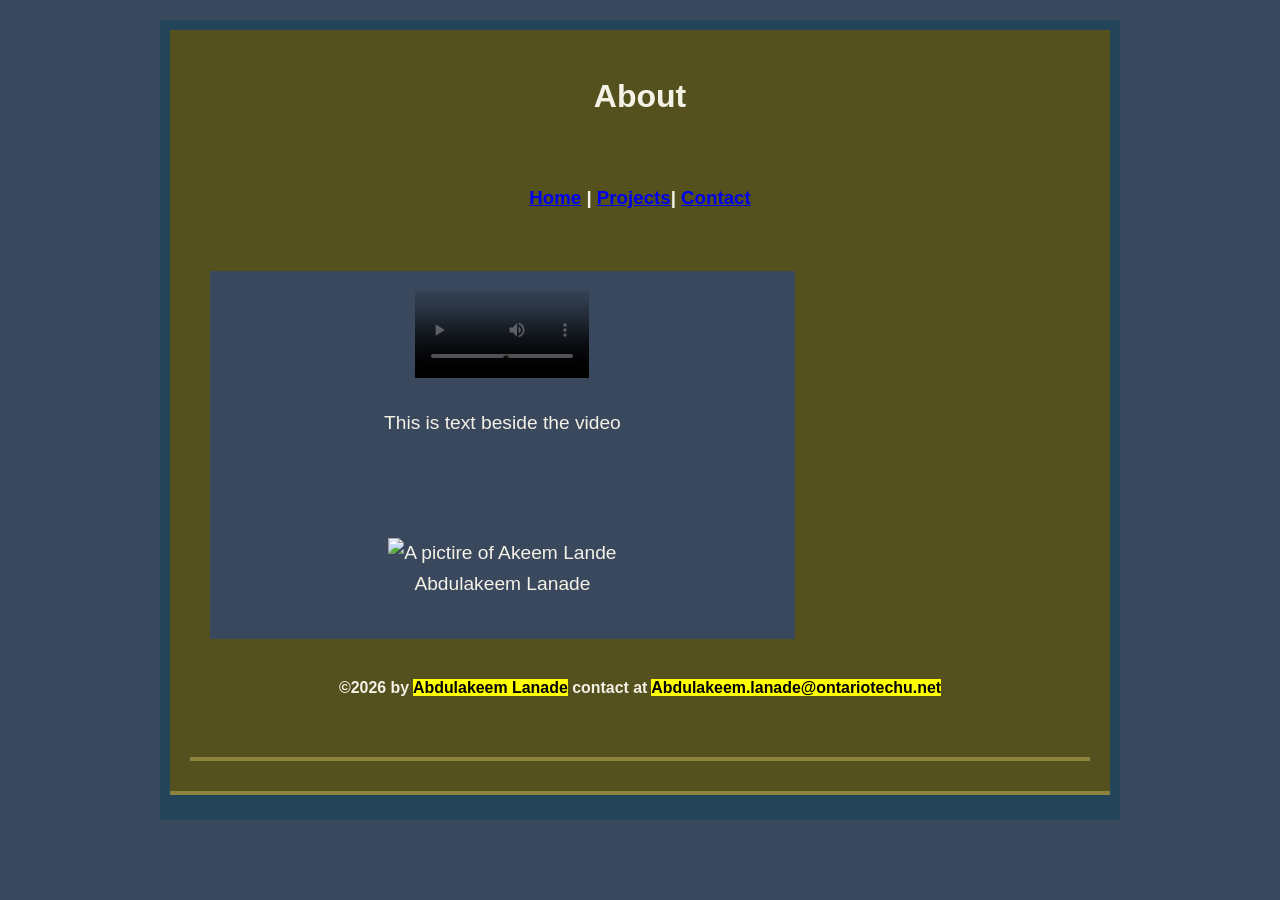
==== About_Page.html @ aab09a95 "did some polishing for all 4 pages in CSS, and made sure that the form had corret typing for phone n" ====
<!DOCTYPE html>
<html lang="en">
    <head>
        <meta charset="UTF-8">
        <meta name="viewport" content="width=device-width, initial-scale=1.0">
        <link rel="stylesheet" type="text/css" href="base.css">
        <title>About Me</title>
    </head>



<body>
    <div id="wrapper"> <!--gonna put everything on this page within a nice diagnal gradient*/ -->

        <header> <!-- Header tag because this goes on the top of the screen-->
            <h1> About</h1>
                <nav> <!-- Nav tag for the navigation bar-->
                    <h3>    
                        <a href="Home_Page.html">Home</a> | <a href="Projects.html">Projects</a>| <a href="Contact_Page.html">Contact</a> 
                    </h3>
                </nav>
        <header>
            
        <main>
        <video
            id="Video_About"
            controls 
            preload="auto" 
            poster="Media/Portrait_Placeholder.png"
            style="width:32%"
            loop>
            <source src = "Media/on_record.mp4" type="video/mp4">
        </video>

        <article id="Text_About">
            <p>This is text beside the video</p>
        </article>
        <br>
        <br>

        <figure>
            <img class="Pic_About" 
            src="Media/Portrait_Placeholder.png" 
            alt=" A pictire of Akeem Lande" 
            style="width: 32%">
        <figcaption> Abdulakeem Lanade</figcaption>
        </figure>

        
    
    </main>


        <footer> <!--This footer will be at the bottem of every page-->
            <h5>©2026 by <mark>Abdulakeem Lanade</mark> contact at <mark>Abdulakeem.lanade@ontariotechu.net</mark></h5> <!-- I put the mark there just to make it feel differnt from the one from the pdf example-->
        </footer>

    </div>
</body>
</html>
---- base.css ----
@charset "UTF-8"; /* tells browser how to interpret the css styling */


    /* I also wacthed a video on how to use it 
    https://www.youtube.com/watch?v=qvx2SZzoqqQ&t=165s
    3:12
    */



section { /* on the project page all the projects are kept in a section tag*/
  padding: 40px 20px;
}

.card{/* This applies to each indivisiual project on the projects page */
    /* Because card is a CLASS not an ID (like the wrapper) its uses a '.' to be called in CSS*/
  
  background-color: #8E8241;
  border: 1px solid #3d6680;
  border-radius: 30px; /* Rounds the corners of the projects */
  padding: 20px; /* increases the size of each project box */

}



body {
    box-sizing: border-box;  /* while working on the style sheet boxes kept changing position so I went on reddit for a soloution, I found a property called box sizing which in short makes it so if two elements have the same width and height and differnt amounts of padding there sizes will turn out the exact same*/
    background-color: #3A485E;
    font-family: 'Trebuchet MS', 'Lucida Sans Unicode', 'Lucida Grande', 'Lucida Sans', Arial, sans-serif;
    color: #F4F1E6;
    line-height: 1.6; /* Line height determines the size inbetween lines for div elements I saw online 1.6 is the standard*/
}

#wrapper {
    box-sizing: border-box; 
    width: 960px;
    min-height: 800px; 
    margin: 20px auto;
    padding: 10px;
    background-color: #24445A;
    max-width: auto; /* stops the wrapper from overflowing*/
}

header {
    box-sizing: border-box; 
    background-color: #54511F;
    padding: 20px;
    margin-bottom: 10px;
    text-align: center;
    border-bottom: 4px solid #8E8241;
}

main {
    box-sizing: border-box; 
    background-color: #3A485E;
    font-size: larger;
    padding: 20px;
    width: 68%;
    float: left;
    
    
}

aside {
    box-sizing: border-box; 
    background-color: #8E8241;
    color: #1d1b0a; 
    font-size: larger;
    padding: 20px;
    width: 30%;
    float: right;
}


nav{
    box-sizing: border-box;
    background-color: #54511F;
    padding: 20px;
    margin-top: 10px;
    text-align: center;

}

footer {
    clear: both; /* keeps footer below the floated columns */
    background-color: #54511F;
    font-size: larger;
    padding: 10px;
    margin-top: 10px;
    text-align: center; /*keeps the text of the footer in the center*/
}
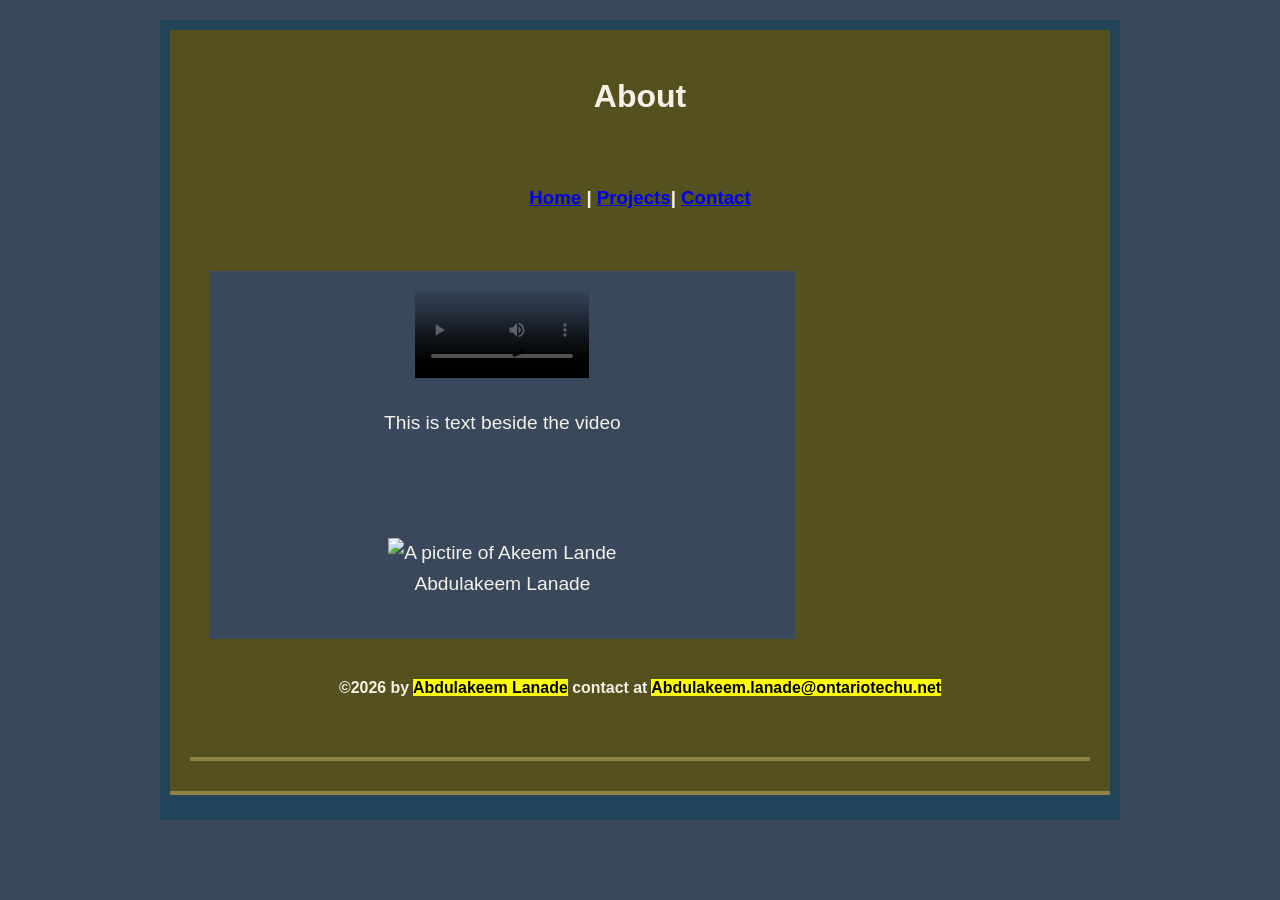
==== commit 37737473: "Began working on the other css files" ====
--- a/About_Page.html
+++ b/About_Page.html
@@ -9,52 +9,45 @@
 
 
 
-<body>
-    <div id="wrapper"> <!--gonna put everything on this page within a nice diagnal gradient*/ -->
-
-        <header> <!-- Header tag because this goes on the top of the screen-->
-            <h1> About</h1>
-                <nav> <!-- Nav tag for the navigation bar-->
-                    <h3>    
-                        <a href="Home_Page.html">Home</a> | <a href="Projects.html">Projects</a>| <a href="Contact_Page.html">Contact</a> 
-                    </h3>
-                </nav>
-        <header>
-            
+    <body>
+        <div id="wrapper"> <!--gonna put everything on this page within a nice diagnal gradient*/ -->
+            <header> <!-- Header tag because this goes on the top of the screen-->
+                <h1> About</h1>
+                    <nav> <!-- Nav tag for the navigation bar-->
+                        <h3>    
+                            <a href="Home_Page.html">Home</a> | <a href="Projects.html">Projects</a>| <a href="Contact_Page.html">Contact</a> 
+                        </h3>
+                    </nav>
+            <header>
+                
         <main>
-        <video
-            id="Video_About"
-            controls 
-            preload="auto" 
-            poster="Media/Portrait_Placeholder.png"
-            style="width:32%"
-            loop>
-            <source src = "Media/on_record.mp4" type="video/mp4">
-        </video>
-
-        <article id="Text_About">
-            <p>This is text beside the video</p>
-        </article>
-        <br>
-        <br>
-
-        <figure>
-            <img class="Pic_About" 
-            src="Media/Portrait_Placeholder.png" 
-            alt=" A pictire of Akeem Lande" 
-            style="width: 32%">
-        <figcaption> Abdulakeem Lanade</figcaption>
-        </figure>
-
-        
-    
-    </main>
-
+            <video
+                id="Video_About"
+                controls 
+                preload="auto" 
+                poster="Media/Portrait_Placeholder.png"
+                style="width:32%"
+                loop>
+                <source src = "Media/on_record.mp4" type="video/mp4">
+            </video>
+            <article id="Text_About">
+                <p>This is text beside the video</p>
+            </article>
+            <br>
+            <br>
+            <figure>
+                    <img class="Pic_About" 
+                    src="Media/Portrait_Placeholder.png" 
+                    alt=" A pictire of Akeem Lande" 
+                    style="width: 32%">
+                <figcaption> Abdulakeem Lanade</figcaption>
+            </figure>
+        </main>
 
         <footer> <!--This footer will be at the bottem of every page-->
             <h5>©2026 by <mark>Abdulakeem Lanade</mark> contact at <mark>Abdulakeem.lanade@ontariotechu.net</mark></h5> <!-- I put the mark there just to make it feel differnt from the one from the pdf example-->
         </footer>
 
-    </div>
-</body>
+        </div>
+    </body>
 </html>
--- a/base.css
+++ b/base.css
@@ -1,11 +1,4 @@
 @charset "UTF-8"; /* tells browser how to interpret the css styling */
-
-
-    /* I also wacthed a video on how to use it 
-    https://www.youtube.com/watch?v=qvx2SZzoqqQ&t=165s
-    3:12
-    */
-
 
 
 section { /* on the project page all the projects are kept in a section tag*/
@@ -27,7 +20,7 @@
 body {
     box-sizing: border-box;  /* while working on the style sheet boxes kept changing position so I went on reddit for a soloution, I found a property called box sizing which in short makes it so if two elements have the same width and height and differnt amounts of padding there sizes will turn out the exact same*/
     background-color: #3A485E;
-    font-family: 'Trebuchet MS', 'Lucida Sans Unicode', 'Lucida Grande', 'Lucida Sans', Arial, sans-serif;
+    font-family: 'Trebuchet MS', 'Lucida Sans Unicode', 'Lucida Grande', 'Lucida Sans', Arial, sans-serif; /*different fonts to be used if the first one fails */
     color: #F4F1E6;
     line-height: 1.6; /* Line height determines the size inbetween lines for div elements I saw online 1.6 is the standard*/
 }
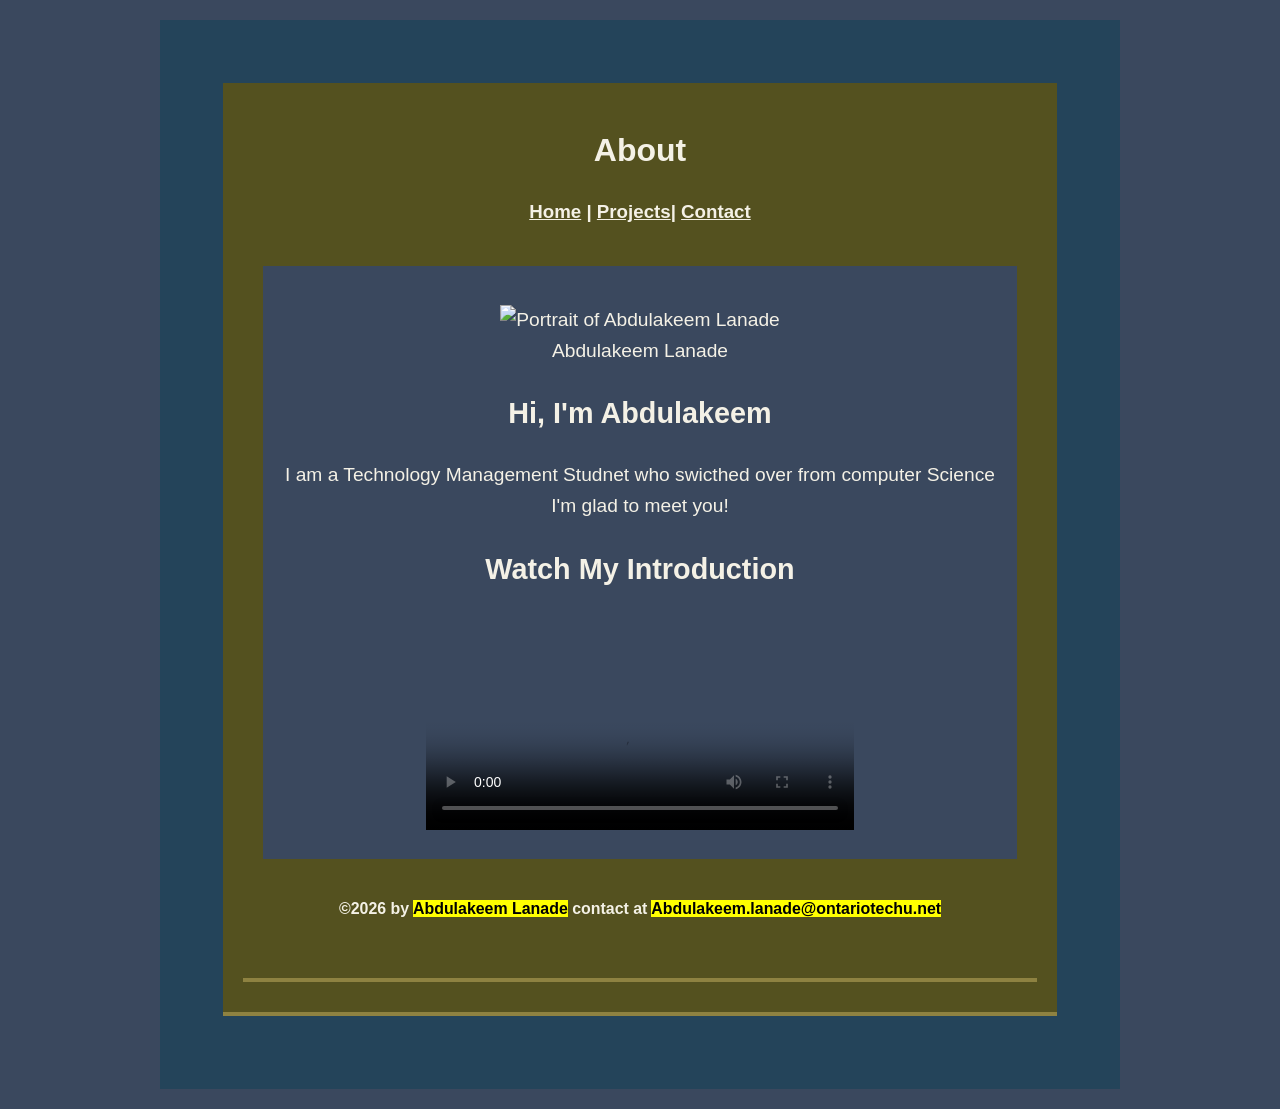
==== commit 13f30564: "Made the about me section look way nicer using classes, changed the color of links for when you hove" ====
--- a/About_Page.html
+++ b/About_Page.html
@@ -21,27 +21,23 @@
             <header>
                 
         <main>
-            <video
-                id="Video_About"
-                controls 
-                preload="auto" 
-                poster="Media/Portrait_Placeholder.png"
-                style="width:32%"
-                loop>
-                <source src = "Media/on_record.mp4" type="video/mp4">
-            </video>
-            <article id="Text_About">
-                <p>This is text beside the video</p>
+             <article class="about-card">
+                <figure class="profile-pic">
+                    <img src="Media/Portrait_Placeholder.png" alt="Portrait of Abdulakeem Lanade" style="width: 60%;">
+                    <figcaption>Abdulakeem Lanade</figcaption>
+                </figure>
+                <h2>Hi, I'm Abdulakeem</h2>
+                <p>I am a Technology Management Studnet who swicthed over from computer Science I'm glad to meet you!</p>
             </article>
-            <br>
-            <br>
-            <figure>
-                    <img class="Pic_About" 
-                    src="Media/Portrait_Placeholder.png" 
-                    alt=" A pictire of Akeem Lande" 
-                    style="width: 32%">
-                <figcaption> Abdulakeem Lanade</figcaption>
-            </figure>
+    
+            <article class="about-card">
+                <h2>Watch My Introduction</h2>
+                <video class="intro-vid" controls preload="metadata" style="width: 60%;"
+                       poster="Media/Portrait_Placeholder.png" >
+                    <source src="Media/on_record.mp4" type="video/mp4" >
+                </video>
+            </article>
+            
         </main>
 
         <footer> <!--This footer will be at the bottem of every page-->
--- a/base.css
+++ b/base.css
@@ -5,16 +5,13 @@
   padding: 40px 20px;
 }
 
-.card{/* This applies to each indivisiual project on the projects page */
-    /* Because card is a CLASS not an ID (like the wrapper) its uses a '.' to be called in CSS*/
+.Project_Card{ /* Because Project_Card is a CLASS not an ID (like the wrapper) its uses a '.' to be called in CSS*/
   
   background-color: #8E8241;
   border: 1px solid #3d6680;
   border-radius: 30px; /* Rounds the corners of the projects */
   padding: 20px; /* increases the size of each project box */
-
 }
-
 
 
 body {
@@ -28,11 +25,10 @@
 #wrapper {
     box-sizing: border-box; 
     width: 960px;
-    min-height: 800px; 
+    height: auto;    
     margin: 20px auto;
-    padding: 10px;
+    padding: 5%;
     background-color: #24445A;
-    max-width: auto; /* stops the wrapper from overflowing*/
 }
 
 header {
@@ -49,10 +45,13 @@
     background-color: #3A485E;
     font-size: larger;
     padding: 20px;
-    width: 68%;
-    float: left;
-    
-    
+    min-width: 68%;
+    float: left;   
+}
+
+.Main_home{
+    max-width: 68%;
+    font-size: x-large;
 }
 
 aside {
@@ -69,10 +68,21 @@
 nav{
     box-sizing: border-box;
     background-color: #54511F;
-    padding: 20px;
     margin-top: 10px;
     text-align: center;
 
+}
+
+a{
+    color:#F4F1E6; /* changes the color of  a link */
+}
+
+a:hover{
+    color: black; /* when hovering over a link*/
+}
+
+a:visited{ /*after you vist a link */
+    color: darkgray;
 }
 
 footer {
@@ -80,6 +90,5 @@
     background-color: #54511F;
     font-size: larger;
     padding: 10px;
-    margin-top: 10px;
     text-align: center; /*keeps the text of the footer in the center*/
 }
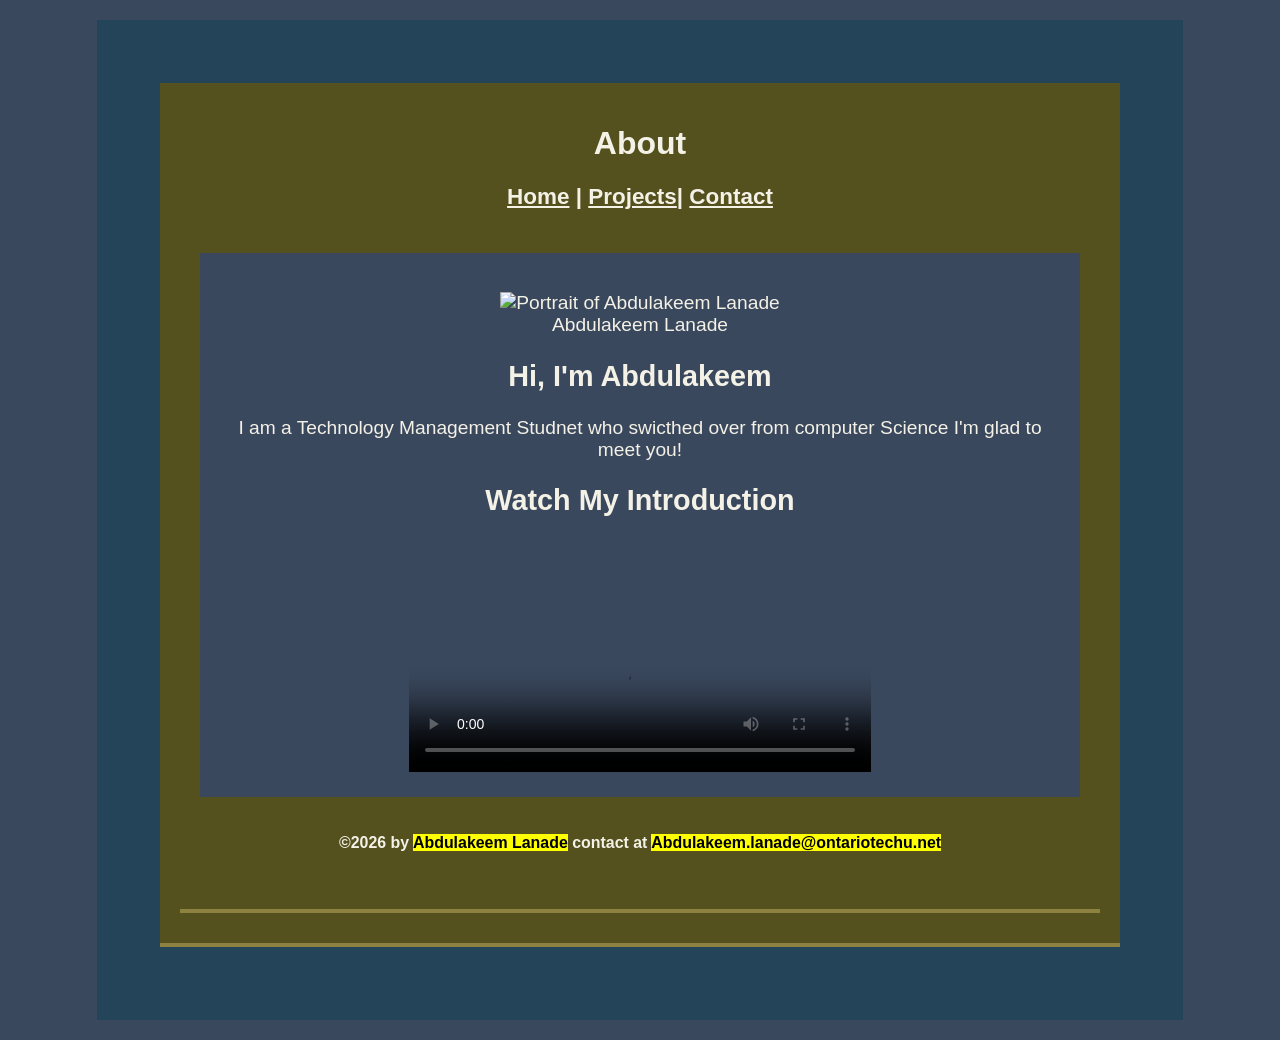
==== commit 8f42a900: "Began working on the table css file and edited the base css file" ====
--- a/About_Page.html
+++ b/About_Page.html
@@ -3,7 +3,18 @@
     <head>
         <meta charset="UTF-8">
         <meta name="viewport" content="width=device-width, initial-scale=1.0">
-        <link rel="stylesheet" type="text/css" href="base.css">
+        <!-- These were copied from the lecture notes-->
+        <!-- In short these link to different style sheets based on the devices screen width-->
+
+        <!--  full-size monitor style sheet--> 
+        <link  href="base.css"  rel="stylesheet"  type="text/css"  media="only screen and (min-width:960px)" >
+        <title>Home</title>
+        <!--  tablet style sheet--> 
+        <link  href="tablet.css"  rel="stylesheet"  type="text/css"  media="only screen 
+        and (min-width:481px) and (max-width:960px)"> 
+        <!--  phone style sheet--> 
+        <link  href="phone.css"  rel="stylesheet"  type="text/css"  media="only screen 
+        and (max-width:480px)">
         <title>About Me</title>
     </head>
 
@@ -23,7 +34,7 @@
         <main>
              <article class="about-card">
                 <figure class="profile-pic">
-                    <img src="Media/Portrait_Placeholder.png" alt="Portrait of Abdulakeem Lanade" style="width: 60%;">
+                    <img src="Media/Portrait_Placeholder.png" alt="Portrait of Abdulakeem Lanade" style="width: 55%;">
                     <figcaption>Abdulakeem Lanade</figcaption>
                 </figure>
                 <h2>Hi, I'm Abdulakeem</h2>
@@ -32,7 +43,7 @@
     
             <article class="about-card">
                 <h2>Watch My Introduction</h2>
-                <video class="intro-vid" controls preload="metadata" style="width: 60%;"
+                <video class="intro-vid" controls preload="metadata" style="width: 55%;"
                        poster="Media/Portrait_Placeholder.png" >
                     <source src="Media/on_record.mp4" type="video/mp4" >
                 </video>
--- a/base.css
+++ b/base.css
@@ -1,9 +1,7 @@
 @charset "UTF-8"; /* tells browser how to interpret the css styling */
 
 
-section { /* on the project page all the projects are kept in a section tag*/
-  padding: 40px 20px;
-}
+
 
 .Project_Card{ /* Because Project_Card is a CLASS not an ID (like the wrapper) its uses a '.' to be called in CSS*/
   
@@ -11,19 +9,18 @@
   border: 1px solid #3d6680;
   border-radius: 30px; /* Rounds the corners of the projects */
   padding: 20px; /* increases the size of each project box */
+  margin-bottom: 1%;
+  font-size: larger;
 }
 
 
 body {
-    box-sizing: border-box;  /* while working on the style sheet boxes kept changing position so I went on reddit for a soloution, I found a property called box sizing which in short makes it so if two elements have the same width and height and differnt amounts of padding there sizes will turn out the exact same*/
     background-color: #3A485E;
     font-family: 'Trebuchet MS', 'Lucida Sans Unicode', 'Lucida Grande', 'Lucida Sans', Arial, sans-serif; /*different fonts to be used if the first one fails */
     color: #F4F1E6;
-    line-height: 1.6; /* Line height determines the size inbetween lines for div elements I saw online 1.6 is the standard*/
 }
 
 #wrapper {
-    box-sizing: border-box; 
     width: 960px;
     height: auto;    
     margin: 20px auto;
@@ -32,7 +29,6 @@
 }
 
 header {
-    box-sizing: border-box; 
     background-color: #54511F;
     padding: 20px;
     margin-bottom: 10px;
@@ -41,7 +37,6 @@
 }
 
 main {
-    box-sizing: border-box; 
     background-color: #3A485E;
     font-size: larger;
     padding: 20px;
@@ -50,27 +45,30 @@
 }
 
 .Main_home{
+    box-sizing: border-box; 
     max-width: 68%;
-    font-size: x-large;
+    font-size: xx-large;
+    text-align: center;
 }
 
 aside {
     box-sizing: border-box; 
     background-color: #8E8241;
     color: #1d1b0a; 
-    font-size: larger;
+    font-size: large;
+    text-align: center;
     padding: 20px;
     width: 30%;
     float: right;
+    margin-bottom: 1%;
 }
 
 
 nav{
-    box-sizing: border-box;
     background-color: #54511F;
     margin-top: 10px;
     text-align: center;
-
+    font-size: larger;
 }
 
 a{
--- a/tablet.css
+++ b/tablet.css
@@ -0,0 +1,87 @@
+@charset "UTF-8"; /* tells browser how to interpret the css styling */
+
+.Project_Card{ /* Because Project_Card is a CLASS not an ID (like the wrapper) its uses a '.' to be called in CSS*/
+  background-color: #8E8241;
+  border: 1px solid #3d6680;
+  border-radius: 30px; 
+  font-size: large;
+  margin-bottom: 1%;
+  padding: 3%;
+
+}
+
+body {
+    background-color: #5e3a3e;
+    font-family: 'Trebuchet MS', 'Lucida Sans Unicode', 'Lucida Grande', 'Lucida Sans', Arial, sans-serif; /*different fonts to be used if the first one fails */
+    color: #F4F1E6;
+}
+
+#wrapper {
+    box-sizing: border-box; 
+    width: 90%;
+    height: auto;    
+    margin: 20px auto;
+    padding: 5%;
+    background-color: #24445A;
+}
+
+header {
+    box-sizing: border-box; 
+    background-color: #54511F;
+    padding: 20px;
+    margin-bottom: 10px;
+    text-align: center;
+    border-bottom: 4px solid #8E8241;
+}
+
+main {
+    box-sizing: border-box; 
+    background-color: #3A485E;
+    font-size: larger;
+    padding: 3%;
+    min-width: 68%;
+    float: left;   
+}
+
+.Main_home{
+    max-width: 68%;
+    font-size: x-large;
+}
+
+aside {
+    box-sizing: border-box; 
+    background-color: #8E8241;
+    color: #1d1b0a; 
+    font-size: larger;
+    padding: 20px;
+    width: 30%;
+    float: right;
+}
+
+
+nav{
+    background-color: #54511F;
+    margin-top: 2%;
+    text-align: center;
+    font-size: larger;
+}
+
+a{
+    color:#F4F1E6; /* changes the color of  a link */
+}
+
+a:hover{
+    color: blue; /* when hovering over a link*/
+}
+
+a:visited{ /*after you vist a link */
+    color: darkgray;
+}
+
+footer {
+    clear: both; 
+    background-color: #54511F;
+    font-size: larger;
+    padding: 10px;
+    text-align: center; 
+}
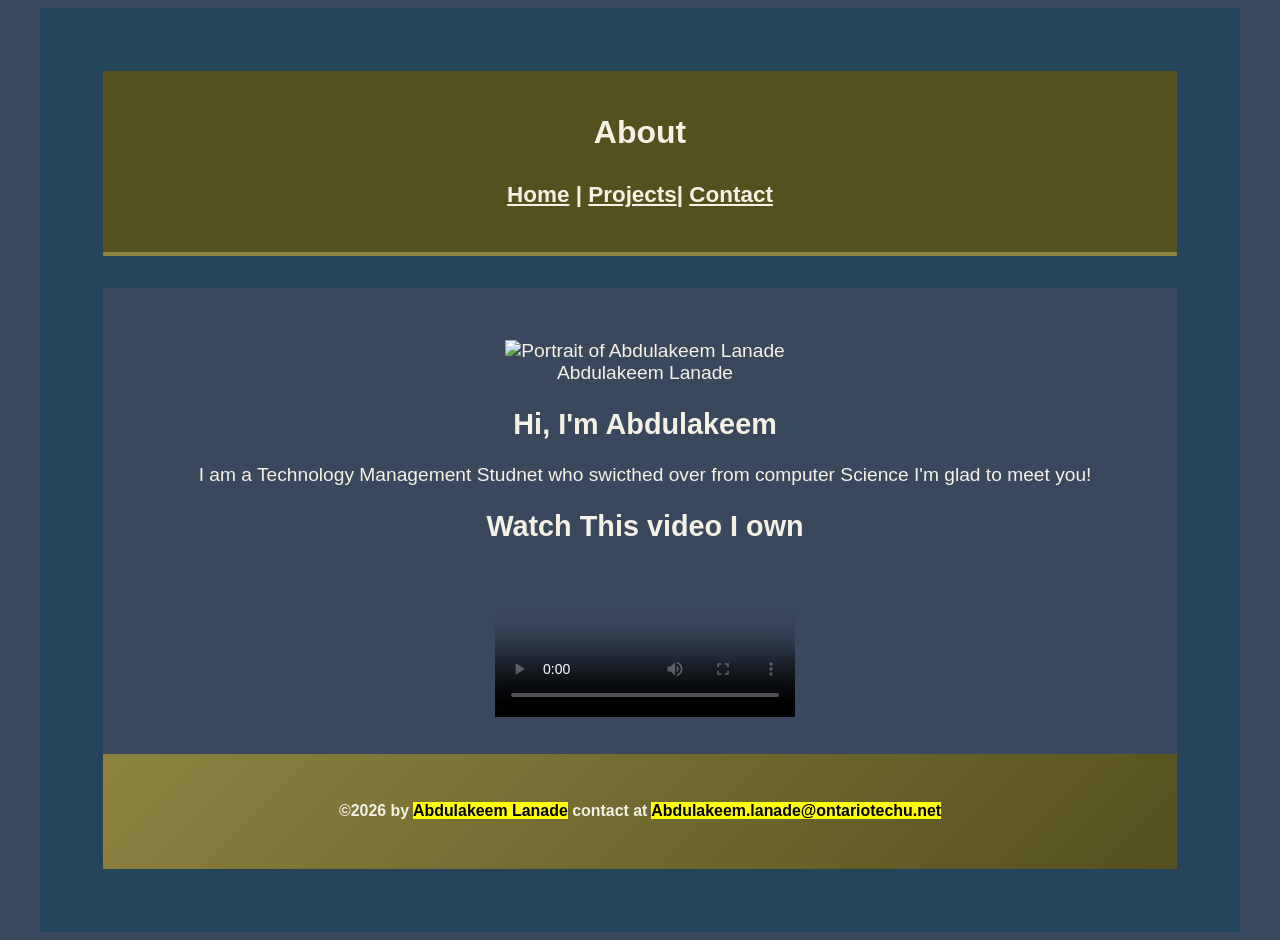
==== commit 068c3564: "Finished with all 3 css files,added the video, and the gradients, gonna look for small things to cle" ====
--- a/About_Page.html
+++ b/About_Page.html
@@ -3,56 +3,53 @@
     <head>
         <meta charset="UTF-8">
         <meta name="viewport" content="width=device-width, initial-scale=1.0">
-        <!-- These were copied from the lecture notes-->
-        <!-- In short these link to different style sheets based on the devices screen width-->
+      
 
-        <!--  full-size monitor style sheet--> 
-        <link  href="base.css"  rel="stylesheet"  type="text/css"  media="only screen and (min-width:960px)" >
-        <title>Home</title>
-        <!--  tablet style sheet--> 
-        <link  href="tablet.css"  rel="stylesheet"  type="text/css"  media="only screen 
-        and (min-width:481px) and (max-width:960px)"> 
-        <!--  phone style sheet--> 
-        <link  href="phone.css"  rel="stylesheet"  type="text/css"  media="only screen 
-        and (max-width:480px)">
+        <meta name="viewport" content="width=device-width, initial-scale=1.0">
+<link href="base.css" rel="stylesheet" type="text/css">
+<link href="tablet.css" rel="stylesheet" type="text/css"
+      media="only screen and (min-width:481px) and (max-width:959px)">
+<link href="phone.css" rel="stylesheet" type="text/css"
+      media="only screen and (max-width:480px)">
+
         <title>About Me</title>
     </head>
 
 
 
     <body>
-        <div id="wrapper"> <!--gonna put everything on this page within a nice diagnal gradient*/ -->
-            <header> <!-- Header tag because this goes on the top of the screen-->
+        <div id="wrapper"> 
+            <header> 
                 <h1> About</h1>
-                    <nav> <!-- Nav tag for the navigation bar-->
+                    <nav> 
                         <h3>    
                             <a href="Home_Page.html">Home</a> | <a href="Projects.html">Projects</a>| <a href="Contact_Page.html">Contact</a> 
                         </h3>
                     </nav>
-            <header>
+            </header>
                 
-        <main>
-             <article class="about-card">
-                <figure class="profile-pic">
-                    <img src="Media/Portrait_Placeholder.png" alt="Portrait of Abdulakeem Lanade" style="width: 55%;">
+        <main >
+             <article>
+                <figure>
+                    <img src="Media/Portrait_Placeholder.png" alt="Portrait of Abdulakeem Lanade" style="max-width: 85%;">
                     <figcaption>Abdulakeem Lanade</figcaption>
                 </figure>
                 <h2>Hi, I'm Abdulakeem</h2>
                 <p>I am a Technology Management Studnet who swicthed over from computer Science I'm glad to meet you!</p>
             </article>
     
-            <article class="about-card">
-                <h2>Watch My Introduction</h2>
-                <video class="intro-vid" controls preload="metadata" style="width: 55%;"
+            <article>
+                <h2>Watch This video I own</h2>
+                <video controls preload="metadata" style="max-width: 85%;"
                        poster="Media/Portrait_Placeholder.png" >
-                    <source src="Media/on_record.mp4" type="video/mp4" >
+                    <source src="Media/Fridgely_Pitch.mp4" type="video/mp4" >
                 </video>
             </article>
             
         </main>
 
-        <footer> <!--This footer will be at the bottem of every page-->
-            <h5>©2026 by <mark>Abdulakeem Lanade</mark> contact at <mark>Abdulakeem.lanade@ontariotechu.net</mark></h5> <!-- I put the mark there just to make it feel differnt from the one from the pdf example-->
+        <footer> 
+            <h5>©2026 by <mark>Abdulakeem Lanade</mark> contact at <mark>Abdulakeem.lanade@ontariotechu.net</mark></h5> 
         </footer>
 
         </div>
--- a/base.css
+++ b/base.css
@@ -1,7 +1,4 @@
 @charset "UTF-8"; /* tells browser how to interpret the css styling */
-
-
-
 
 .Project_Card{ /* Because Project_Card is a CLASS not an ID (like the wrapper) its uses a '.' to be called in CSS*/
   
@@ -11,6 +8,7 @@
   padding: 20px; /* increases the size of each project box */
   margin-bottom: 1%;
   font-size: larger;
+  background: linear-gradient(#8E8241, #54511F) /* linear gradient for each project card*/
 }
 
 
@@ -18,20 +16,21 @@
     background-color: #3A485E;
     font-family: 'Trebuchet MS', 'Lucida Sans Unicode', 'Lucida Grande', 'Lucida Sans', Arial, sans-serif; /*different fonts to be used if the first one fails */
     color: #F4F1E6;
+    width: auto;
 }
 
 #wrapper {
-    width: 960px;
+    width: 85%;
     height: auto;    
-    margin: 20px auto;
+    margin:  auto;  
     padding: 5%;
     background-color: #24445A;
 }
 
 header {
     background-color: #54511F;
-    padding: 20px;
-    margin-bottom: 10px;
+    padding: 2%;
+    margin-bottom: 3%;
     text-align: center;
     border-bottom: 4px solid #8E8241;
 }
@@ -39,9 +38,14 @@
 main {
     background-color: #3A485E;
     font-size: larger;
-    padding: 20px;
-    min-width: 68%;
-    float: left;   
+    padding: 3%;
+    min-width: 50%;      
+}
+
+article{
+    margin-left: 1%;
+    text-align: center;
+    
 }
 
 .Main_home{
@@ -49,6 +53,7 @@
     max-width: 68%;
     font-size: xx-large;
     text-align: center;
+    float: left; 
 }
 
 aside {
@@ -57,7 +62,7 @@
     color: #1d1b0a; 
     font-size: large;
     text-align: center;
-    padding: 20px;
+    padding: 2%;
     width: 30%;
     float: right;
     margin-bottom: 1%;
@@ -66,27 +71,28 @@
 
 nav{
     background-color: #54511F;
-    margin-top: 10px;
+    margin-top: 3%;
     text-align: center;
     font-size: larger;
 }
 
-a{
-    color:#F4F1E6; /* changes the color of  a link */
+a {
+    color: #F4F1E6;
 }
 
-a:hover{
-    color: black; /* when hovering over a link*/
+a:visited { /* after you have visited a link */
+    color: darkgray;
 }
 
-a:visited{ /*after you vist a link */
-    color: darkgray;
+a:hover { /* while hovering over a link */
+    color: blue;
 }
 
 footer {
     clear: both; /* keeps footer below the floated columns */
     background-color: #54511F;
     font-size: larger;
-    padding: 10px;
+    padding: 2%;
     text-align: center; /*keeps the text of the footer in the center*/
+    background: linear-gradient(135deg, #8E8241, #54511F); /* angle gradeint on the footer */
 }
--- a/tablet.css
+++ b/tablet.css
@@ -1,87 +1,94 @@
-@charset "UTF-8"; /* tells browser how to interpret the css styling */
-
-.Project_Card{ /* Because Project_Card is a CLASS not an ID (like the wrapper) its uses a '.' to be called in CSS*/
-  background-color: #8E8241;
-  border: 1px solid #3d6680;
-  border-radius: 30px; 
-  font-size: large;
-  margin-bottom: 1%;
-  padding: 3%;
-
-}
+@charset "UTF-8"; /* tells the browser how to interpret the CSS */
 
 body {
-    background-color: #5e3a3e;
-    font-family: 'Trebuchet MS', 'Lucida Sans Unicode', 'Lucida Grande', 'Lucida Sans', Arial, sans-serif; /*different fonts to be used if the first one fails */
+    background-color: #3A485E;
     color: #F4F1E6;
+    font-family: 'Trebuchet MS', 'Lucida Sans Unicode', 'Lucida Grande', 'Lucida Sans', Arial, sans-serif;
 }
 
 #wrapper {
-    box-sizing: border-box; 
-    width: 90%;
-    height: auto;    
-    margin: 20px auto;
+    box-sizing: border-box;
+    width: 85%;
+    height: auto;
+    margin: auto;
     padding: 5%;
     background-color: #24445A;
 }
 
 header {
-    box-sizing: border-box; 
+    box-sizing: border-box;
+    margin-bottom: 10px;
+    padding: 20px;
     background-color: #54511F;
-    padding: 20px;
-    margin-bottom: 10px;
+    border-bottom: 4px solid #8E8241;
     text-align: center;
-    border-bottom: 4px solid #8E8241;
+}
+
+nav {
+    margin-top: 2%;
+    background-color: #54511F;
+    font-size: larger;
+    text-align: center;
+}
+
+a {
+    color: #F4F1E6;
+}
+
+a:visited { /* after you have visited a link */
+    color: darkgray;
+}
+
+a:hover { /* while hovering over a link */
+    color: blue;
 }
 
 main {
-    box-sizing: border-box; 
+    box-sizing: border-box;
+    float: left;
+    width: 68%;
+    padding: 3%;
     background-color: #3A485E;
     font-size: larger;
-    padding: 3%;
-    min-width: 68%;
-    float: left;   
+    
 }
 
-.Main_home{
+.Main_home {
     max-width: 68%;
     font-size: x-large;
+
 }
 
-aside {
-    box-sizing: border-box; 
-    background-color: #8E8241;
-    color: #1d1b0a; 
-    font-size: larger;
-    padding: 20px;
-    width: 30%;
-    float: right;
+article{
+    margin-left: 1%;
+    text-align: center;
 }
 
 
-nav{
-    background-color: #54511F;
-    margin-top: 2%;
-    text-align: center;
+aside {
+    box-sizing: border-box;
+    float: right;
+    width: 30%;
+    padding: 20px;
+    background-color: #8E8241;
+    color: #1d1b0a;
     font-size: larger;
 }
 
-a{
-    color:#F4F1E6; /* changes the color of  a link */
-}
-
-a:hover{
-    color: blue; /* when hovering over a link*/
-}
-
-a:visited{ /*after you vist a link */
-    color: darkgray;
+/* Project_Card is a class (not an ID like #wrapper), so it's targeted with a '.' */
+.Project_Card {
+    margin-bottom: 1%;
+    padding: 3%;
+    background-color: #8E8241;
+    border: 1px solid #3d6680;
+    border-radius: 30px;
+    font-size: large;
 }
 
 footer {
-    clear: both; 
+    clear: both; /* keeps the footer below the floated main and aside */
+    padding: 10px;
     background-color: #54511F;
     font-size: larger;
-    padding: 10px;
-    text-align: center; 
+    text-align: center;
 }
--- a/phone.css
+++ b/phone.css
@@ -0,0 +1,73 @@
+@charset "UTF-8"; /* phone: 480px and under, overrides base.css only */
+
+#wrapper {
+    width: 100%;
+    padding: 3%;
+    box-sizing: border-box;
+}
+
+
+body{
+
+    background-color: #3A485E;
+}
+header {
+    padding: 5%;
+    
+}
+
+nav {
+    margin-top: 2%;
+    background-color: #54511F;
+    text-align: center;
+    font-size: x-large;
+    padding: 5%;
+}
+
+/* stack the columns*/
+main,
+aside {
+    float: none;
+    width: 100%;
+    min-width: 0;          
+    margin-bottom: 5%; 
+}
+
+
+
+.Main_home {
+    max-width: 100%;   
+        
+}
+
+.Project_Card {
+    border-radius: 15px;
+    margin-bottom: 1%;
+    padding: 3%;
+    background-color: #8E8241;
+    border: 3px solid #3d6680;
+    font-size: large;
+}
+
+
+img,
+video {
+    max-width: 100%;
+    height: auto;
+    width: 50%; margin: 0 auto;
+    
+}
+
+.profile-pic {
+    width: 60%;
+}
+
+
+footer {
+    margin-top: 5%;
+    clear: both; /* keeps footer below the floated columns */
+    background-color: #54511F;
+    font-size: larger;
+    padding: 2%;
+    text-align: center; /*keeps the text of the footer in the center*/
+}
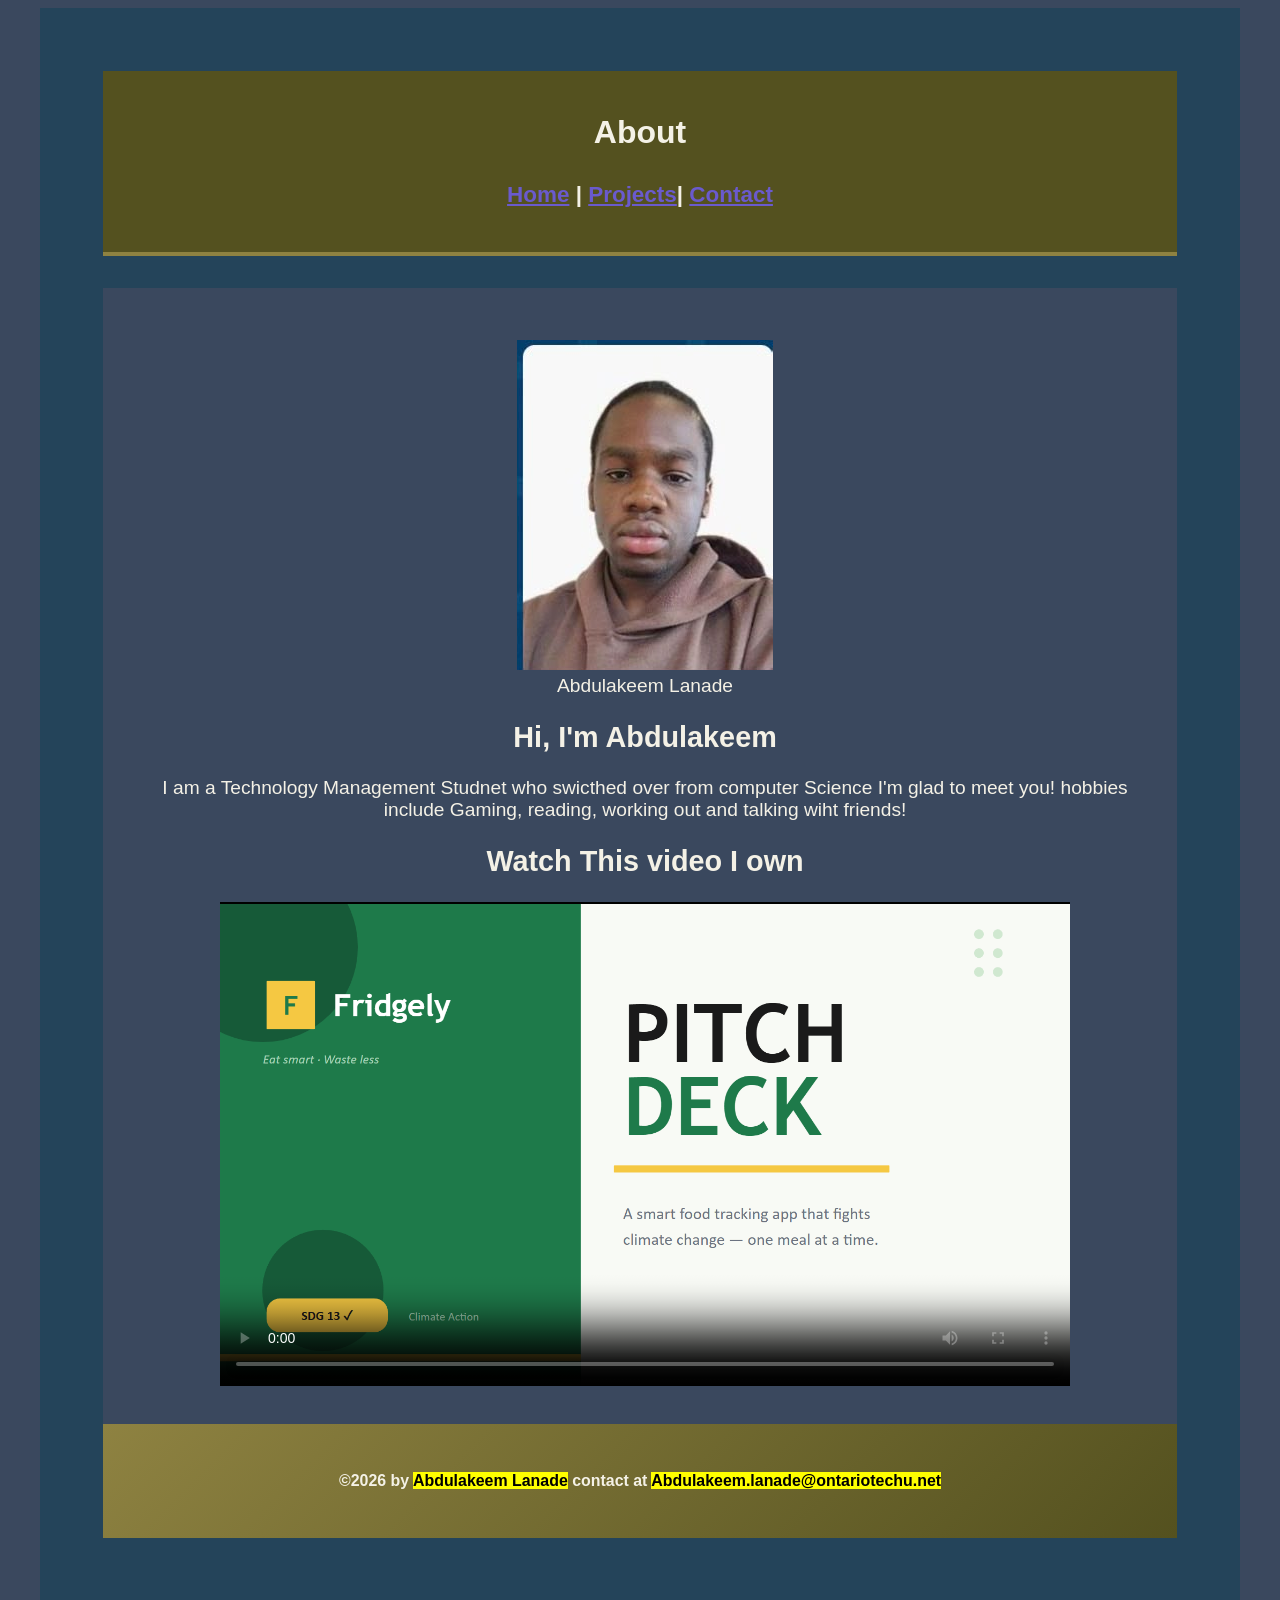
==== commit 2ebeaaeb: "added a proper thumbnail for the video finished the README" ====
--- a/About_Page.html
+++ b/About_Page.html
@@ -23,7 +23,7 @@
                 <h1> About</h1>
                     <nav> 
                         <h3>    
-                            <a href="Home_Page.html">Home</a> | <a href="Projects.html">Projects</a>| <a href="Contact_Page.html">Contact</a> 
+                            <a href="index.html">Home</a> | <a href="Projects.html">Projects</a>| <a href="Contact_Page.html">Contact</a> 
                         </h3>
                     </nav>
             </header>
@@ -31,17 +31,17 @@
         <main >
              <article>
                 <figure>
-                    <img src="Media/Portrait_Placeholder.png" alt="Portrait of Abdulakeem Lanade" style="max-width: 85%;">
+                    <img src="Media/self.jpeg" alt="Portrait of Abdulakeem Lanade" style="max-width: 85%;">
                     <figcaption>Abdulakeem Lanade</figcaption>
                 </figure>
                 <h2>Hi, I'm Abdulakeem</h2>
-                <p>I am a Technology Management Studnet who swicthed over from computer Science I'm glad to meet you!</p>
+                <p>I am a Technology Management Studnet who swicthed over from computer Science I'm glad to meet you! hobbies include Gaming, reading, working out and talking wiht friends!</p>
             </article>
     
             <article>
                 <h2>Watch This video I own</h2>
                 <video controls preload="metadata" style="max-width: 85%;"
-                       poster="Media/Portrait_Placeholder.png" >
+                       poster="Media/thumbnail.png" >
                     <source src="Media/Fridgely_Pitch.mp4" type="video/mp4" >
                 </video>
             </article>
--- a/base.css
+++ b/base.css
@@ -77,15 +77,15 @@
 }
 
 a {
-    color: #F4F1E6;
+    color: slateblue;
 }
 
 a:visited { /* after you have visited a link */
-    color: darkgray;
+    color: whitesmoke;
 }
 
 a:hover { /* while hovering over a link */
-    color: blue;
+    color: #f2c75c;
 }
 
 footer {
--- a/tablet.css
+++ b/tablet.css
@@ -32,15 +32,15 @@
 }
 
 a {
-    color: #F4F1E6;
+    color: slateblue;
 }
 
 a:visited { /* after you have visited a link */
-    color: darkgray;
+    color: darkslategray;
 }
 
 a:hover { /* while hovering over a link */
-    color: blue;
+    color: #f2c75c;
 }
 
 main {
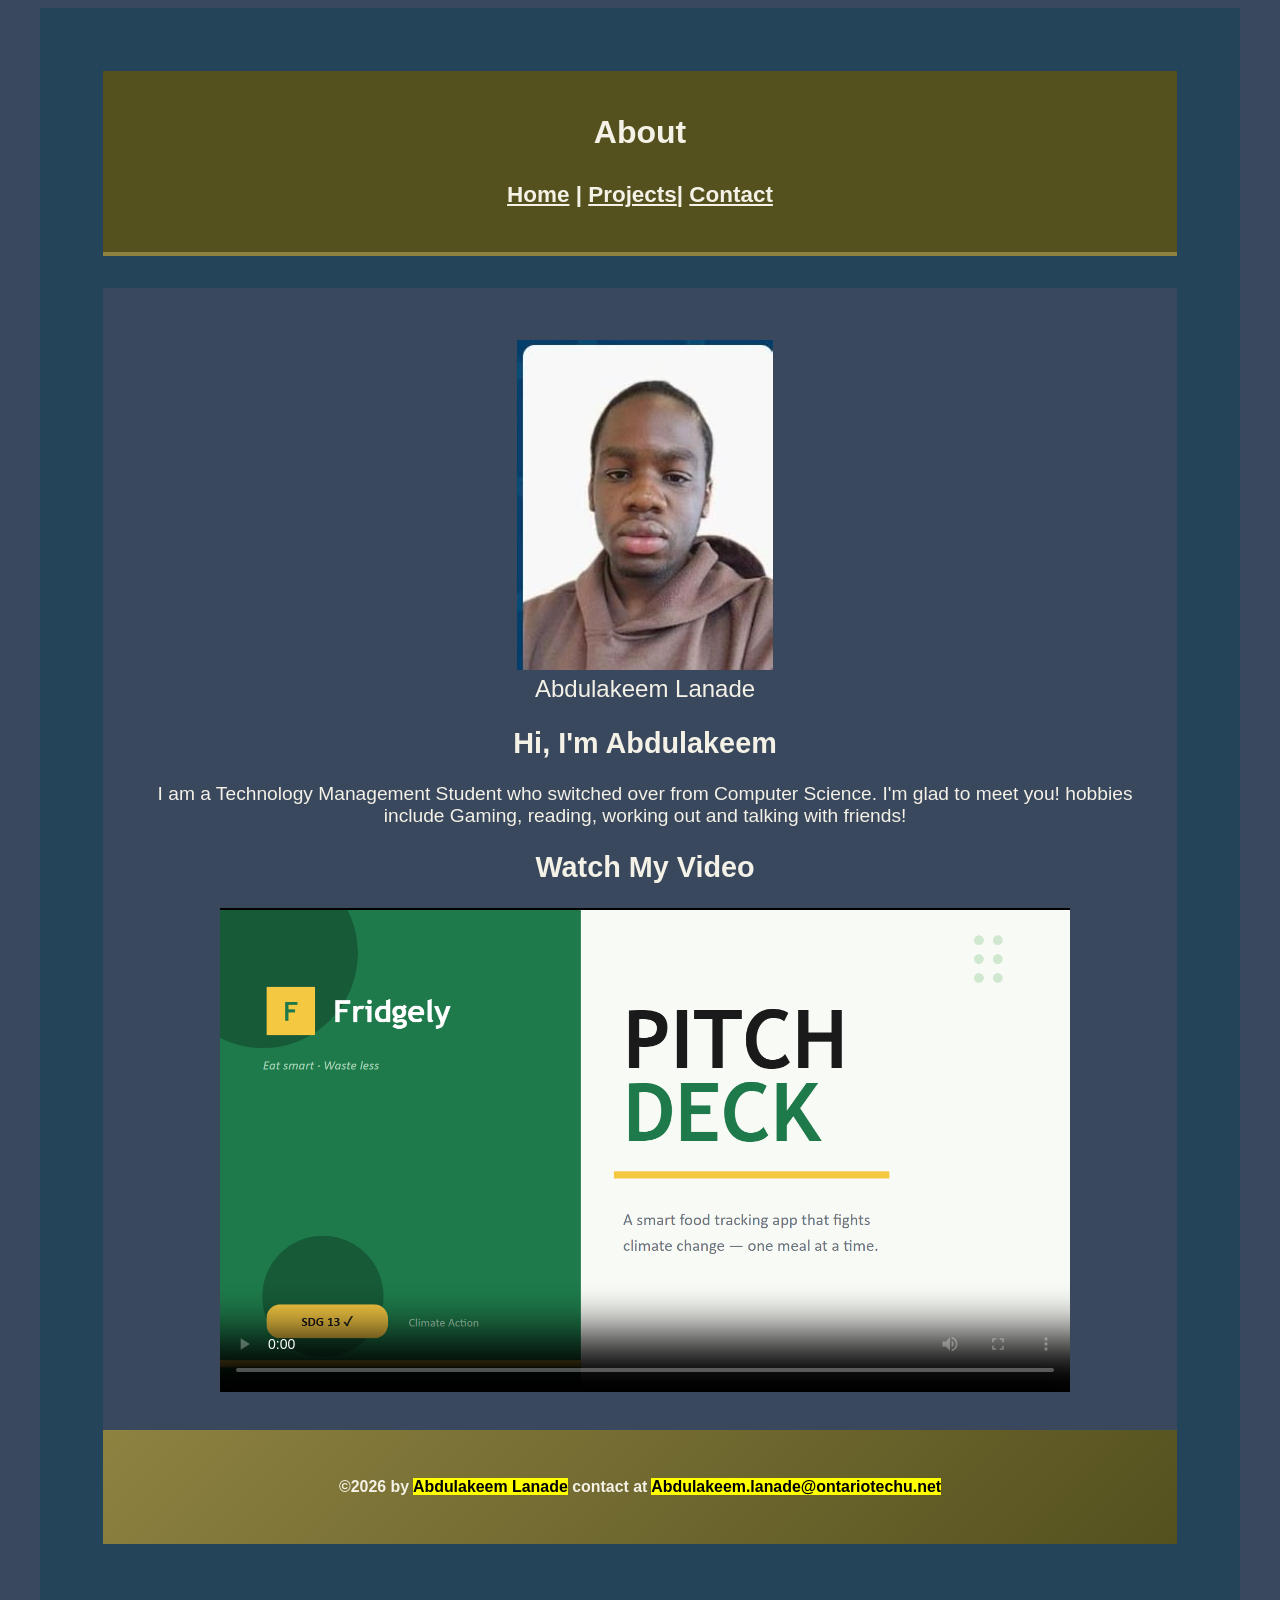
==== commit e4b1c005: "fixed some grammer errors" ====
--- a/About_Page.html
+++ b/About_Page.html
@@ -6,11 +6,9 @@
       
 
         <meta name="viewport" content="width=device-width, initial-scale=1.0">
-<link href="base.css" rel="stylesheet" type="text/css">
-<link href="tablet.css" rel="stylesheet" type="text/css"
-      media="only screen and (min-width:481px) and (max-width:959px)">
-<link href="phone.css" rel="stylesheet" type="text/css"
-      media="only screen and (max-width:480px)">
+        <link href="base.css" rel="stylesheet" type="text/css">
+        <link href="tablet.css" rel="stylesheet" type="text/css"media="only screen and (min-width:481px) and (max-width:959px)">
+        <link href="phone.css" rel="stylesheet" type="text/css"media="only screen and (max-width:480px)">
 
         <title>About Me</title>
     </head>
@@ -35,11 +33,11 @@
                     <figcaption>Abdulakeem Lanade</figcaption>
                 </figure>
                 <h2>Hi, I'm Abdulakeem</h2>
-                <p>I am a Technology Management Studnet who swicthed over from computer Science I'm glad to meet you! hobbies include Gaming, reading, working out and talking wiht friends!</p>
+                <p>I am a Technology Management Student who switched over from Computer Science. I'm glad to meet you! hobbies include Gaming, reading, working out and talking with friends!</p>
             </article>
     
             <article>
-                <h2>Watch This video I own</h2>
+                <h2>Watch My Video</h2>
                 <video controls preload="metadata" style="max-width: 85%;"
                        poster="Media/thumbnail.png" >
                     <source src="Media/Fridgely_Pitch.mp4" type="video/mp4" >
--- a/base.css
+++ b/base.css
@@ -59,13 +59,17 @@
 aside {
     box-sizing: border-box; 
     background-color: #8E8241;
-    color: #1d1b0a; 
+    color: #000000; 
     font-size: large;
     text-align: center;
     padding: 2%;
     width: 30%;
     float: right;
     margin-bottom: 1%;
+}
+
+figcaption{
+    font-size: x-large;
 }
 
 
@@ -77,11 +81,11 @@
 }
 
 a {
-    color: slateblue;
+    color: #F4F1E6;
 }
 
 a:visited { /* after you have visited a link */
-    color: whitesmoke;
+    color: rgb(172, 213, 216);
 }
 
 a:hover { /* while hovering over a link */
